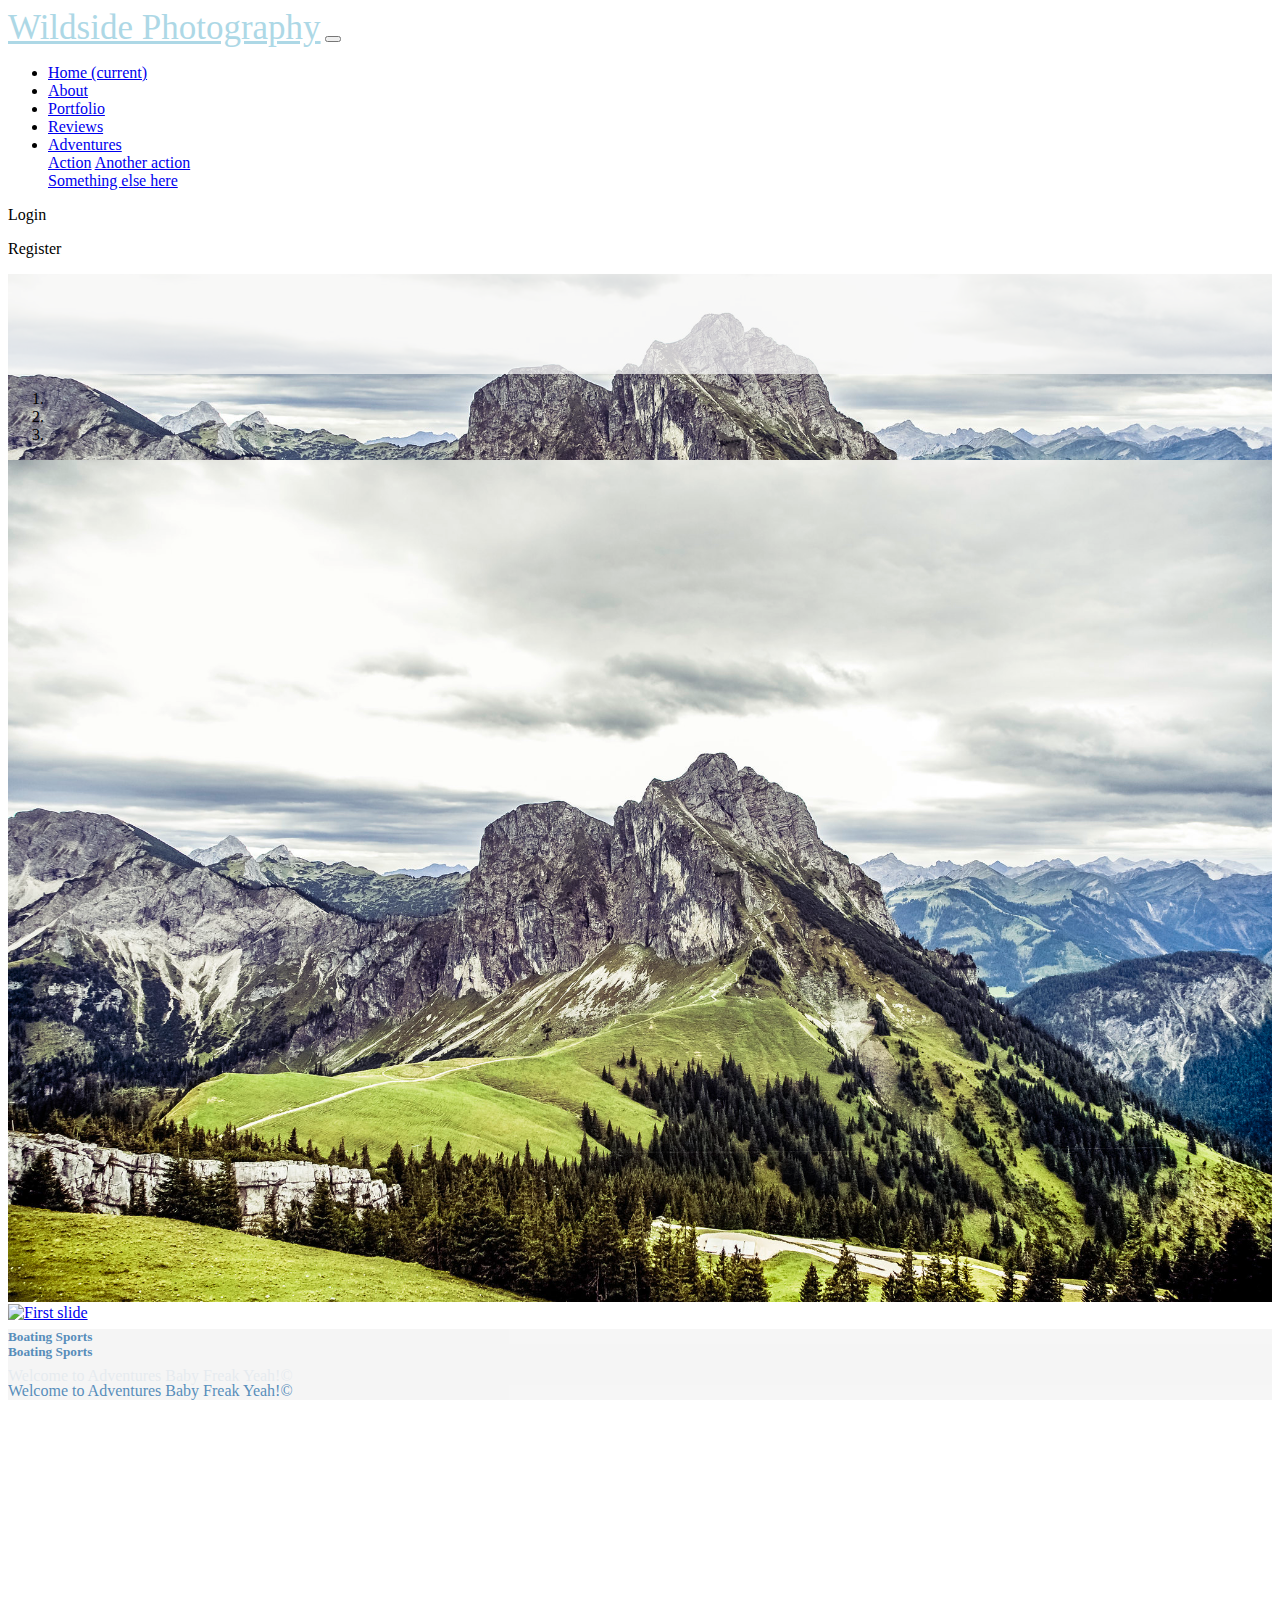
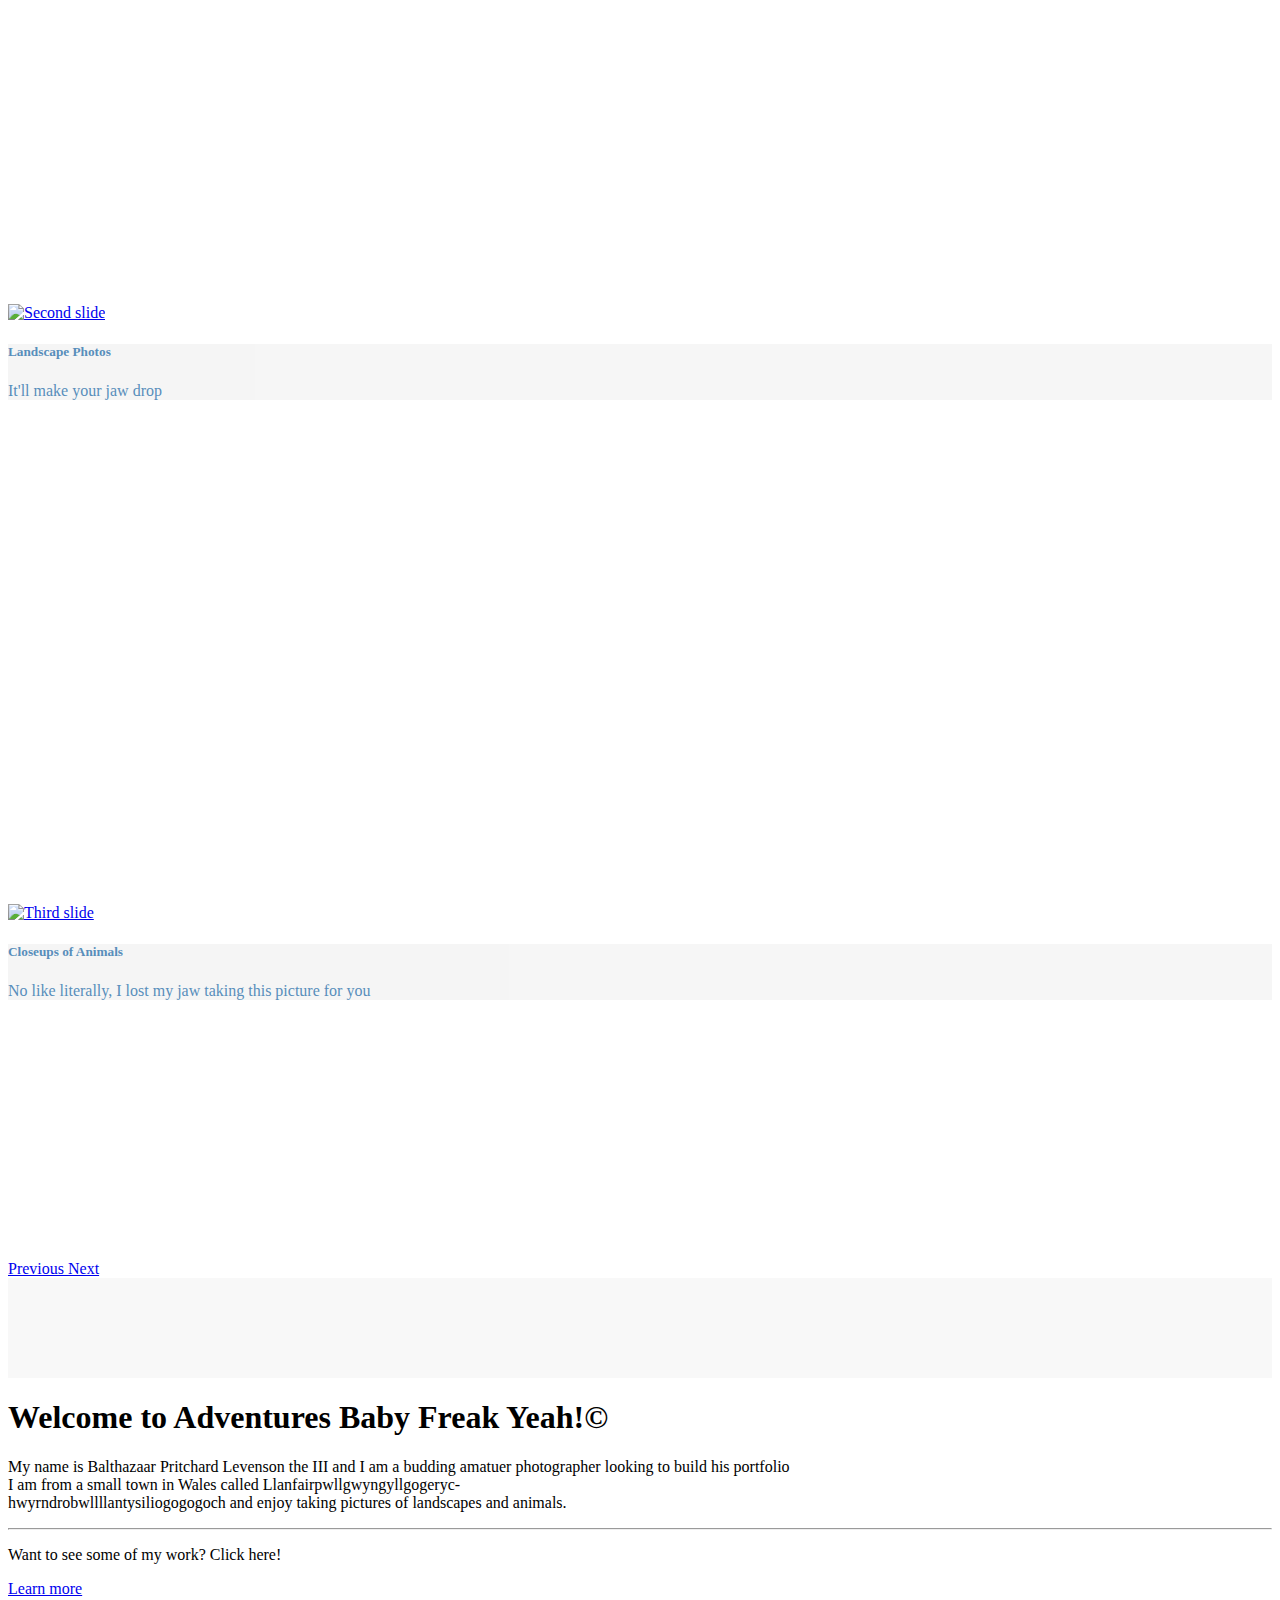
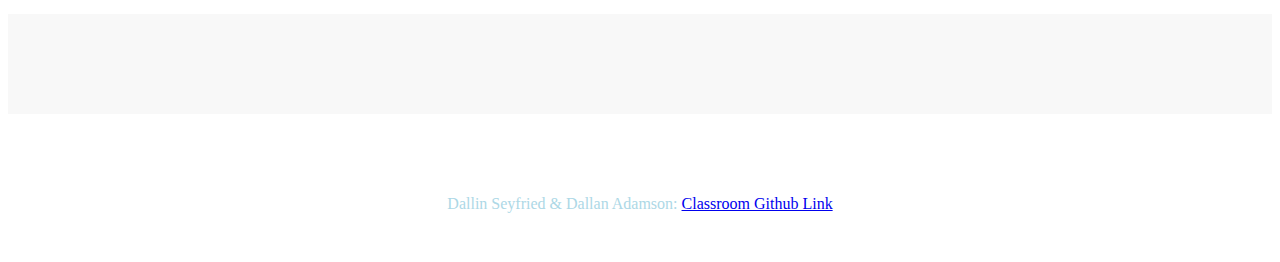
==== pages/index.html @ 5d578f5f "pics and added carousel stuff" ====
<!DOCTYPE html>
<html>
    <head>
        <link rel="stylesheet" href="https://stackpath.bootstrapcdn.com/bootstrap/4.1.3/css/bootstrap.min.css" integrity="sha384-MCw98/SFnGE8fJT3GXwEOngsV7Zt27NXFoaoApmYm81iuXoPkFOJwJ8ERdknLPMO" crossorigin="anonymous">
        <link rel="stylesheet" href="../css/styles.css" />
        <link href = "https://unpkg.com/tailwindcss@%5E1.0/dist/tailwind.min.css" rel = "stylesheet">
        <title>Adventures Baby Freak Yeah</title>
        <meta charset='UTF-8' name='viewport'
            content='width=device-width, initial-scale=1.0, maximum-scale=1.0' />
    </head>
    <body>
        <!-- Add dropdown in menu to go to different adventure sites -->
        <nav class="navbar navbar-expand-lg navbar-dark bg-dark">
            <a class="navbar-brand brand-font" href="index.html">Wildside Photography</a>
            <button class="navbar-toggler" type="button" data-toggle="collapse" data-target="#navbarNav" aria-controls="navbarNav" aria-expanded="false" aria-label="Toggle navigation">
              <span class="navbar-toggler-icon"></span>
            </button>
            <div class="collapse navbar-collapse" id="navbarNav">
              <ul class="navbar-nav mr-auto">
                <li class="nav-item active">
                  <a class="nav-link" href="index.html">Home <span class="sr-only">(current)</span></a>
                </li>
                <li class="nav-item">
                  <a class="nav-link" href="pages/about.html">About</a>
                </li>
                <li class="nav-item">
                  <a class="nav-link" href="pages/portfolio.html">Portfolio</a>
                </li>
                <li class="nav-item">
                  <a class="nav-link" href="pages/reviews.html">Reviews</a>
                </li>
                <li class="nav-item dropdown">
                  <a class="nav-link dropdown-toggle" href="#" id="navbarDropdown" role="button" data-toggle="dropdown" aria-haspopup="true" aria-expanded="false">
                    Adventures
                  </a>
                  <div class="dropdown-menu" aria-labelledby="navbarDropdown">
                    <a class="dropdown-item" href="#">Action</a>
                    <a class="dropdown-item" href="#">Another action</a>
                    <div class="dropdown-divider"></div>
                    <a class="dropdown-item" href="#">Something else here</a>
                  </div>
                </li>
              </ul>
              <div class="form-inline my-2 my-lg-0">
                <!--right side-->
                <p href="#" class="inline-block p-2 text-indigo-200 hover:text-indigo-100">Login</p>
                <p href="#" class="inline-block py-2 px-4 text-indigo-700 hover:text-yellow-900 bg-yellow-400 rounded hover:bg-yellow-300">Register</p>
              </div>
            </div>
          </nav>
        
          <div class="parallax">
        
            <div class="spacer"></div>
        
            <div id="carouselExampleIndicators" class="carousel slide" data-ride="carousel">
              <ol class="carousel-indicators">
                <li data-target="#carouselExampleIndicators" data-slide-to="0" class="active"></li>
                <li data-target="#carouselExampleIndicators" data-slide-to="1"></li>
                <li data-target="#carouselExampleIndicators" data-slide-to="2"></li>
              </ol>
              <div class="carousel-inner">
                <div class="carousel-item carousel-image active">
                  <a href="boating_sports.html">
                    <img class="d-block w-100" src="../images/screenshots/rocky-mountains.jpg" alt="First slide">
                  </a>
                  <div class="carousel-caption d-none d-md-block caption">
                    <h5>Boating Sports</h5>
                    <p>Welcome to Adventures Baby Freak Yeah!&copy;</p>
                  </div>
                </div>
                <div class="carousel-item carousel-image">
                  <a href="/pages/boating_sports.html">
                    <img class="d-block w-100" src="/images/screenshots/tube_fly_1.JPG" alt="First slide">
                  </a>
                  <div class="carousel-caption d-none d-md-block caption">
                    <h5>Boating Sports</h5>
                    <p>Welcome to Adventures Baby Freak Yeah!&copy;</p>
                  </div>
                </div>
                <div class="carousel-item carousel-image">
                  <a href="scuba.html">
                    <img class="d-block w-100" src="https://live.staticflickr.com/484/17769316604_b2e42e95a7_b.jpg" alt="Second slide">
                  </a>
                  <div class="carousel-caption d-none d-md-block caption">
                    <h5>Landscape Photos</h5>
                    <p>It'll make your jaw drop</p>
                  </div>
                </div>
                <div class="carousel-item carousel-image">
                  <a href="rock_climbing.html">
                    <!-- <img class="d-block w-100" src="https://upload.wikimedia.org/wikipedia/commons/9/9f/Man_rock_climbing_%28Unsplash%29.jpg" alt="Third slide"> -->
                    <img class="d-block w-100" src="/images/screenshots/belaying.JPG" alt="Third slide">
                  </a>
                  <div class="carousel-caption d-none d-md-block caption">
                  <h5>Closeups of Animals</h5>
                  <p>No like literally, I lost my jaw taking this picture for you</p>
                  </div>
                </div>
              </div>
              <a class="carousel-control-prev" href="#carouselExampleIndicators" role="button" data-slide="prev">
                <span class="carousel-control-prev-icon" aria-hidden="true"></span>
                <span class="sr-only">Previous</span>
              </a>
              <a class="carousel-control-next" href="#carouselExampleIndicators" role="button" data-slide="next">
                <span class="carousel-control-next-icon" aria-hidden="true"></span>
                <span class="sr-only">Next</span>
              </a>
            </div>
        
            <div class="spacer"></div>
        
            <div class="jumbotron no-space">
              <h1 class="display-4">Welcome to Adventures Baby Freak Yeah!&copy;</h1>
              <p class="lead">My name is Balthazaar Pritchard Levenson the III and I am a budding amatuer photographer looking to build his portfolio
                <br>I am from a small town in Wales called Llanfairpwllgwyngyllgogeryc-<br>hwyrndrobwllllantysiliogogogoch and enjoy taking pictures of landscapes and animals.
              </p>
              <hr class="my-4">
              <p>Want to see some of my work? Click here!</p>
              <p class="lead">
                <a class="btn btn-primary btn-lg" href="pages/portfolio.html" role="button">Learn more</a>
              </p>
            </div>
        
            <div class="spacer"></div>
        
          </div>
        
          <footer class="container-fluid footer bg-dark">Dallin Seyfried & Dallan Adamson: <a href="https://github.com/seyfdall/CreativeProject1">Classroom Github Link</a></footer>

        <script src="https://code.jquery.com/jquery-3.3.1.slim.min.js" integrity="sha384-q8i/X+965DzO0rT7abK41JStQIAqVgRVzpbzo5smXKp4YfRvH+8abtTE1Pi6jizo" crossorigin="anonymous"></script>
        <script src="https://cdnjs.cloudflare.com/ajax/libs/popper.js/1.14.3/umd/popper.min.js" integrity="sha384-ZMP7rVo3mIykV+2+9J3UJ46jBk0WLaUAdn689aCwoqbBJiSnjAK/l8WvCWPIPm49" crossorigin="anonymous"></script>
        <script src="https://stackpath.bootstrapcdn.com/bootstrap/4.1.3/js/bootstrap.min.js" integrity="sha384-ChfqqxuZUCnJSK3+MXmPNIyE6ZbWh2IMqE241rYiqJxyMiZ6OW/JmZQ5stwEULTy" crossorigin="anonymous"></script>
    </body>
</html>
---- css/styles.css ----
.brand-font {
    font-family: 'Brush Script MT', cursive !important;
    font-size: 35px !important;
    color: lightblue !important;
}

img {
    width: 100%;
}

.parallax {
    /* The image used */
    background-image: url("../images/screenshots/rocky-mountains.jpg");
  
    /* Full height */
    height: 100%;
  
    /* Create the parallax scrolling effect */
    background-attachment: fixed;
    background-position: center;
    background-repeat: no-repeat;
    background-size: cover;
}

.navbar a:hover {
    background-color: lightblue !important;
    color: black !important;
}

.spacer {
    height: 50px;
    opacity: 0.75!important;
    background-color: whitesmoke;
}

.no-space {
    margin: 0 !important;
}

.carousel-image {
    height: 200px;
}

.footer {
    color: lightblue;
    align-content: center;
    text-align: center;
    padding-top: 40px;
    height: 100px;
}

.caption {
    background-color: whitesmoke;
    opacity: 0.9;
    color:steelblue;
}

@media only screen and (min-width: 961px) {
    .carousel-image {
        height: 600px;
        opacity: 1 !important;
        width: 100%;
        align-content: center;
    }

    .spacer {
        height: 100px;
    }
}
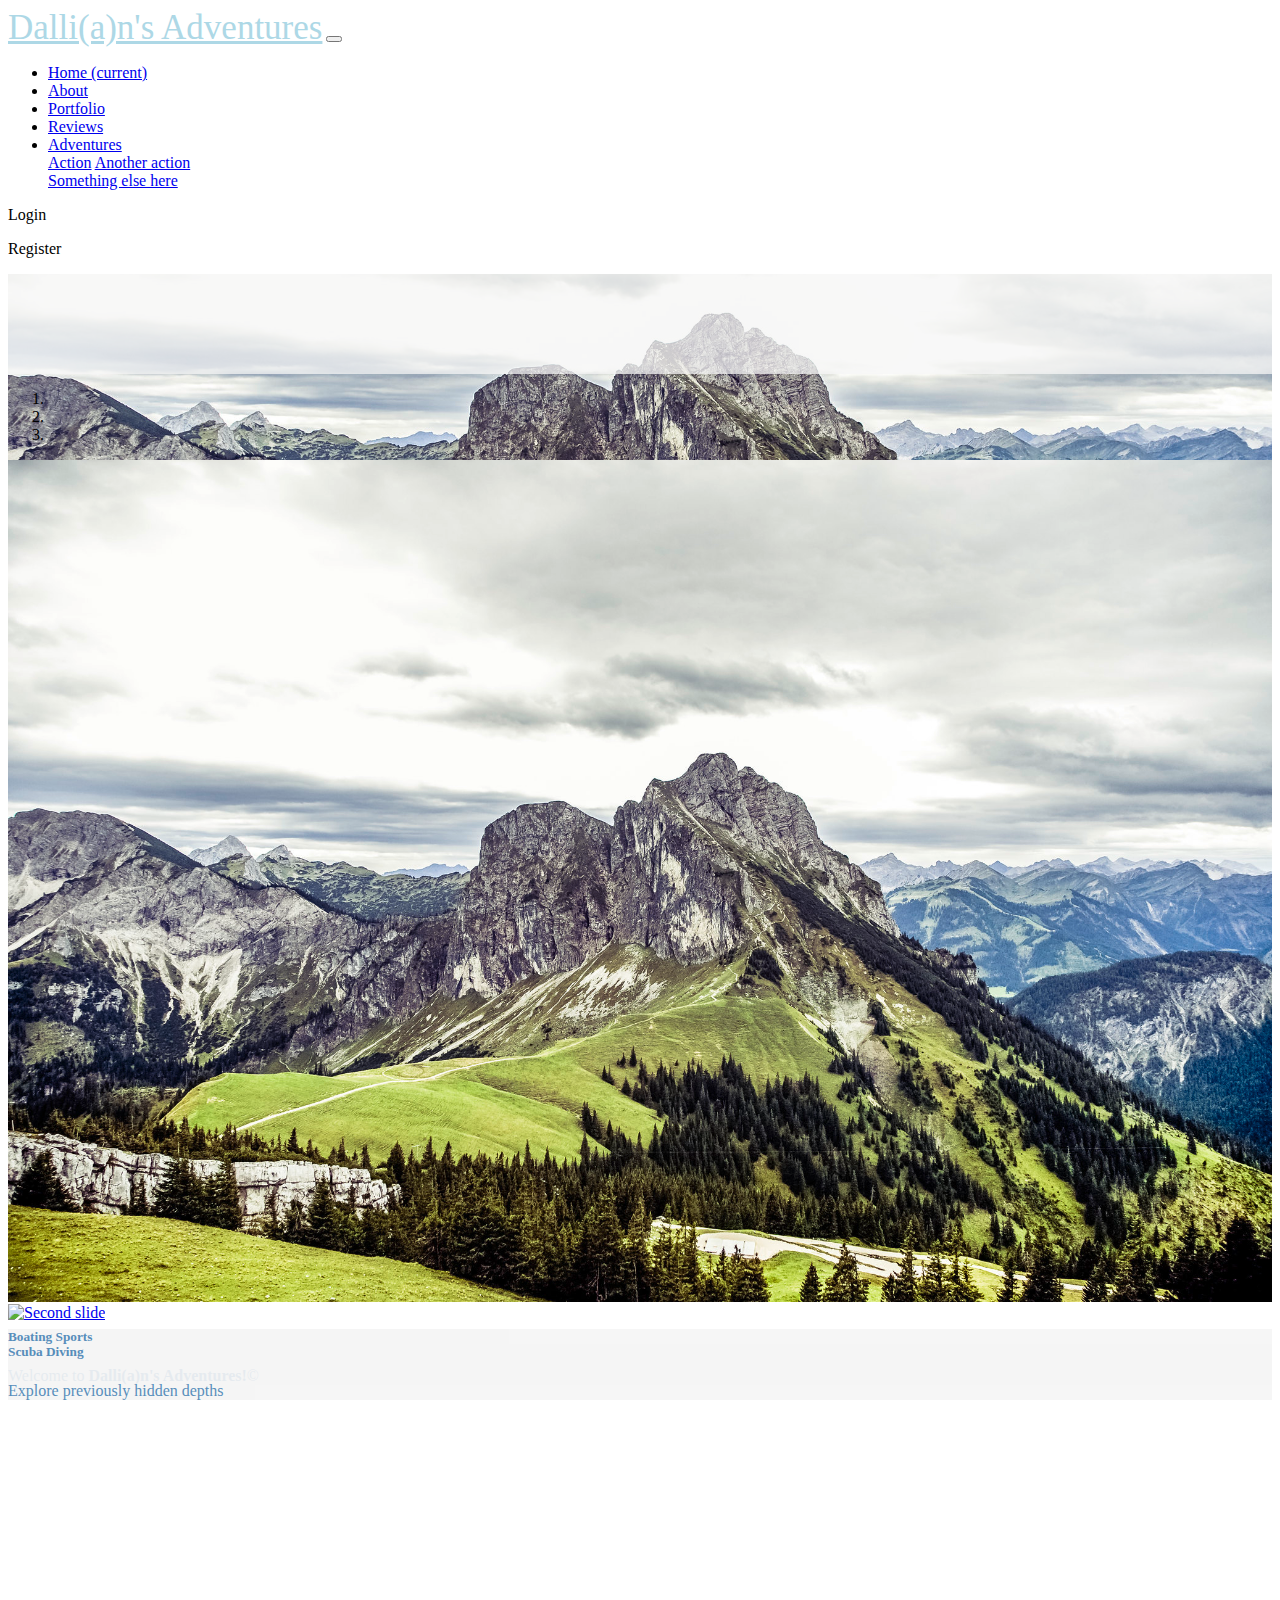
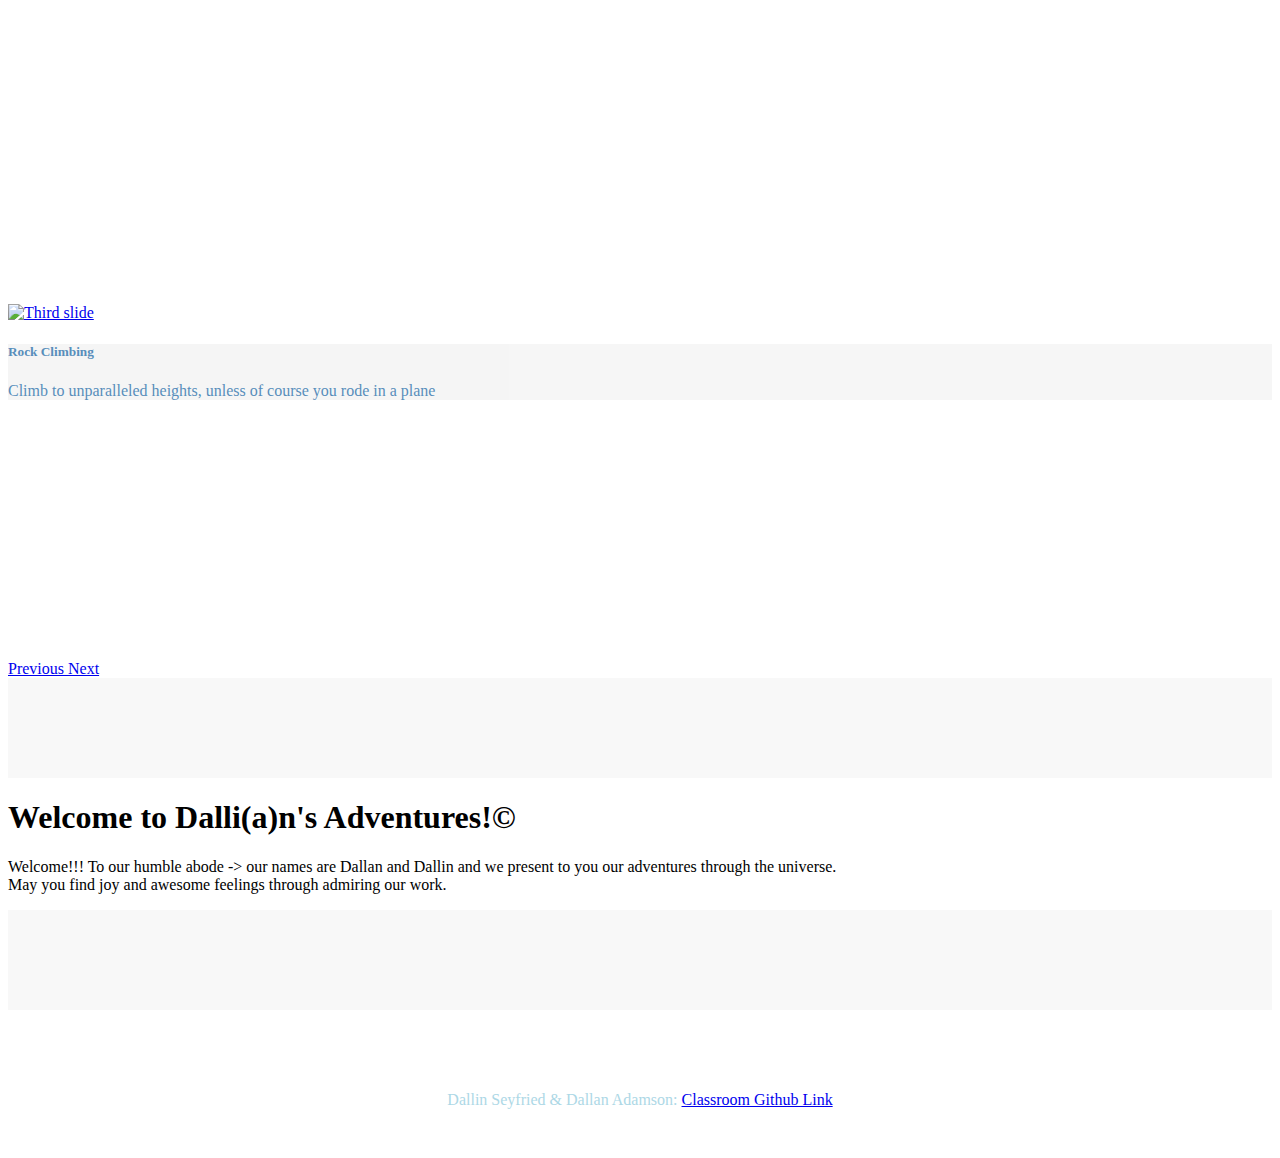
==== commit 5d772e75: "Stuffs" ====
--- a/pages/index.html
+++ b/pages/index.html
@@ -4,14 +4,14 @@
         <link rel="stylesheet" href="https://stackpath.bootstrapcdn.com/bootstrap/4.1.3/css/bootstrap.min.css" integrity="sha384-MCw98/SFnGE8fJT3GXwEOngsV7Zt27NXFoaoApmYm81iuXoPkFOJwJ8ERdknLPMO" crossorigin="anonymous">
         <link rel="stylesheet" href="../css/styles.css" />
         <link href = "https://unpkg.com/tailwindcss@%5E1.0/dist/tailwind.min.css" rel = "stylesheet">
-        <title>Adventures Baby Freak Yeah</title>
+        <title>Dalli(a)n's Adventures</title>
         <meta charset='UTF-8' name='viewport'
             content='width=device-width, initial-scale=1.0, maximum-scale=1.0' />
     </head>
     <body>
         <!-- Add dropdown in menu to go to different adventure sites -->
         <nav class="navbar navbar-expand-lg navbar-dark bg-dark">
-            <a class="navbar-brand brand-font" href="index.html">Wildside Photography</a>
+            <a class="navbar-brand brand-font" href="index.html">Dalli(a)n's Adventures</a>
             <button class="navbar-toggler" type="button" data-toggle="collapse" data-target="#navbarNav" aria-controls="navbarNav" aria-expanded="false" aria-label="Toggle navigation">
               <span class="navbar-toggler-icon"></span>
             </button>
@@ -66,16 +66,7 @@
                   </a>
                   <div class="carousel-caption d-none d-md-block caption">
                     <h5>Boating Sports</h5>
-                    <p>Welcome to Adventures Baby Freak Yeah!&copy;</p>
-                  </div>
-                </div>
-                <div class="carousel-item carousel-image">
-                  <a href="/pages/boating_sports.html">
-                    <img class="d-block w-100" src="/images/screenshots/tube_fly_1.JPG" alt="First slide">
-                  </a>
-                  <div class="carousel-caption d-none d-md-block caption">
-                    <h5>Boating Sports</h5>
-                    <p>Welcome to Adventures Baby Freak Yeah!&copy;</p>
+                    <p>Welcome to <strong>Dalli(a)n's Adventures!</strong>&copy;</p>
                   </div>
                 </div>
                 <div class="carousel-item carousel-image">
@@ -83,18 +74,17 @@
                     <img class="d-block w-100" src="https://live.staticflickr.com/484/17769316604_b2e42e95a7_b.jpg" alt="Second slide">
                   </a>
                   <div class="carousel-caption d-none d-md-block caption">
-                    <h5>Landscape Photos</h5>
-                    <p>It'll make your jaw drop</p>
+                    <h5>Scuba Diving</h5>
+                    <p>Explore previously hidden depths</p>
                   </div>
                 </div>
                 <div class="carousel-item carousel-image">
                   <a href="rock_climbing.html">
-                    <!-- <img class="d-block w-100" src="https://upload.wikimedia.org/wikipedia/commons/9/9f/Man_rock_climbing_%28Unsplash%29.jpg" alt="Third slide"> -->
-                    <img class="d-block w-100" src="/images/screenshots/belaying.JPG" alt="Third slide">
+                    <img class="d-block w-100" src="https://upload.wikimedia.org/wikipedia/commons/9/9f/Man_rock_climbing_%28Unsplash%29.jpg" alt="Third slide">
                   </a>
                   <div class="carousel-caption d-none d-md-block caption">
-                  <h5>Closeups of Animals</h5>
-                  <p>No like literally, I lost my jaw taking this picture for you</p>
+                  <h5>Rock Climbing</h5>
+                  <p>Climb to unparalleled heights, unless of course you rode in a plane</p>
                   </div>
                 </div>
               </div>
@@ -111,14 +101,9 @@
             <div class="spacer"></div>
         
             <div class="jumbotron no-space">
-              <h1 class="display-4">Welcome to Adventures Baby Freak Yeah!&copy;</h1>
-              <p class="lead">My name is Balthazaar Pritchard Levenson the III and I am a budding amatuer photographer looking to build his portfolio
-                <br>I am from a small town in Wales called Llanfairpwllgwyngyllgogeryc-<br>hwyrndrobwllllantysiliogogogoch and enjoy taking pictures of landscapes and animals.
-              </p>
-              <hr class="my-4">
-              <p>Want to see some of my work? Click here!</p>
-              <p class="lead">
-                <a class="btn btn-primary btn-lg" href="pages/portfolio.html" role="button">Learn more</a>
+              <h1 class="display-4">Welcome to <strong>Dalli(a)n's Adventures!</strong>&copy;</h1>
+              <p class="lead">Welcome!!! To our humble abode -> our names are Dallan and Dallin and we present to you
+                our adventures through the universe.<br>May you find joy and awesome feelings through admiring our work.
               </p>
             </div>
         
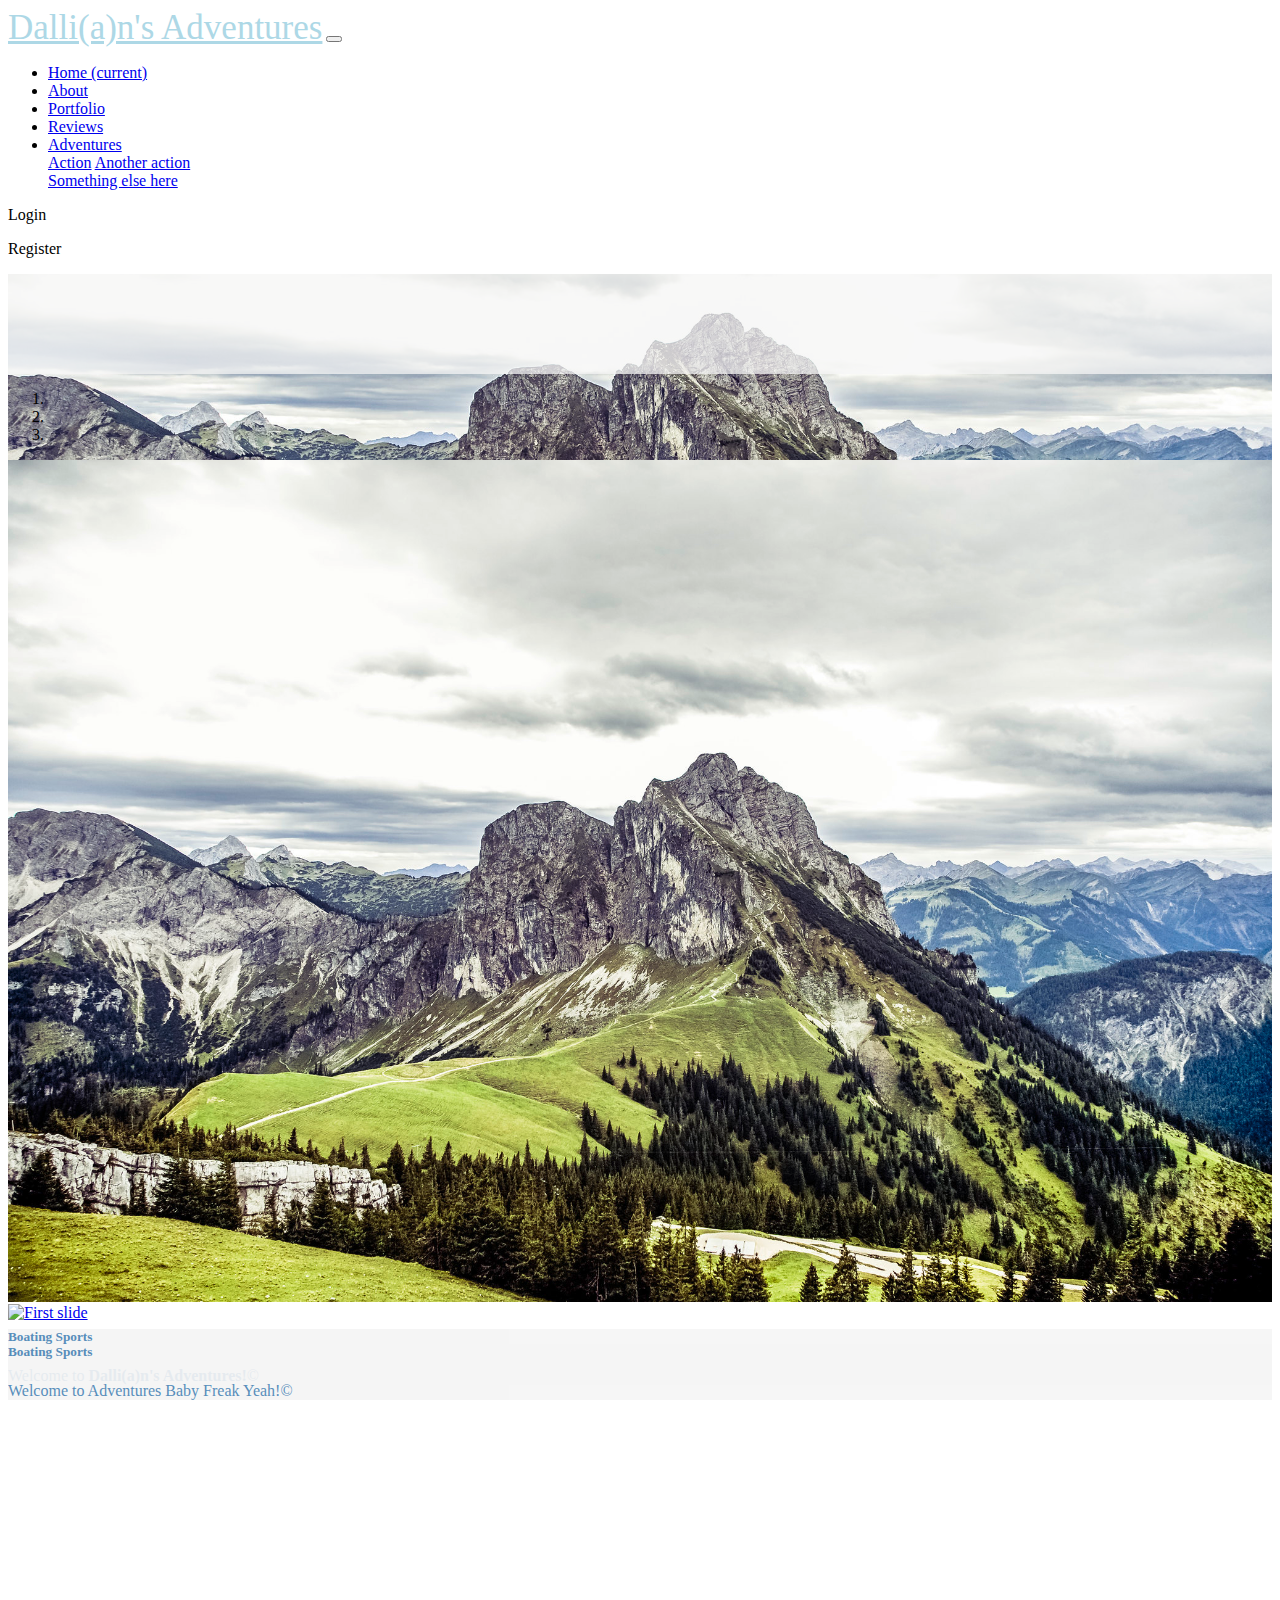
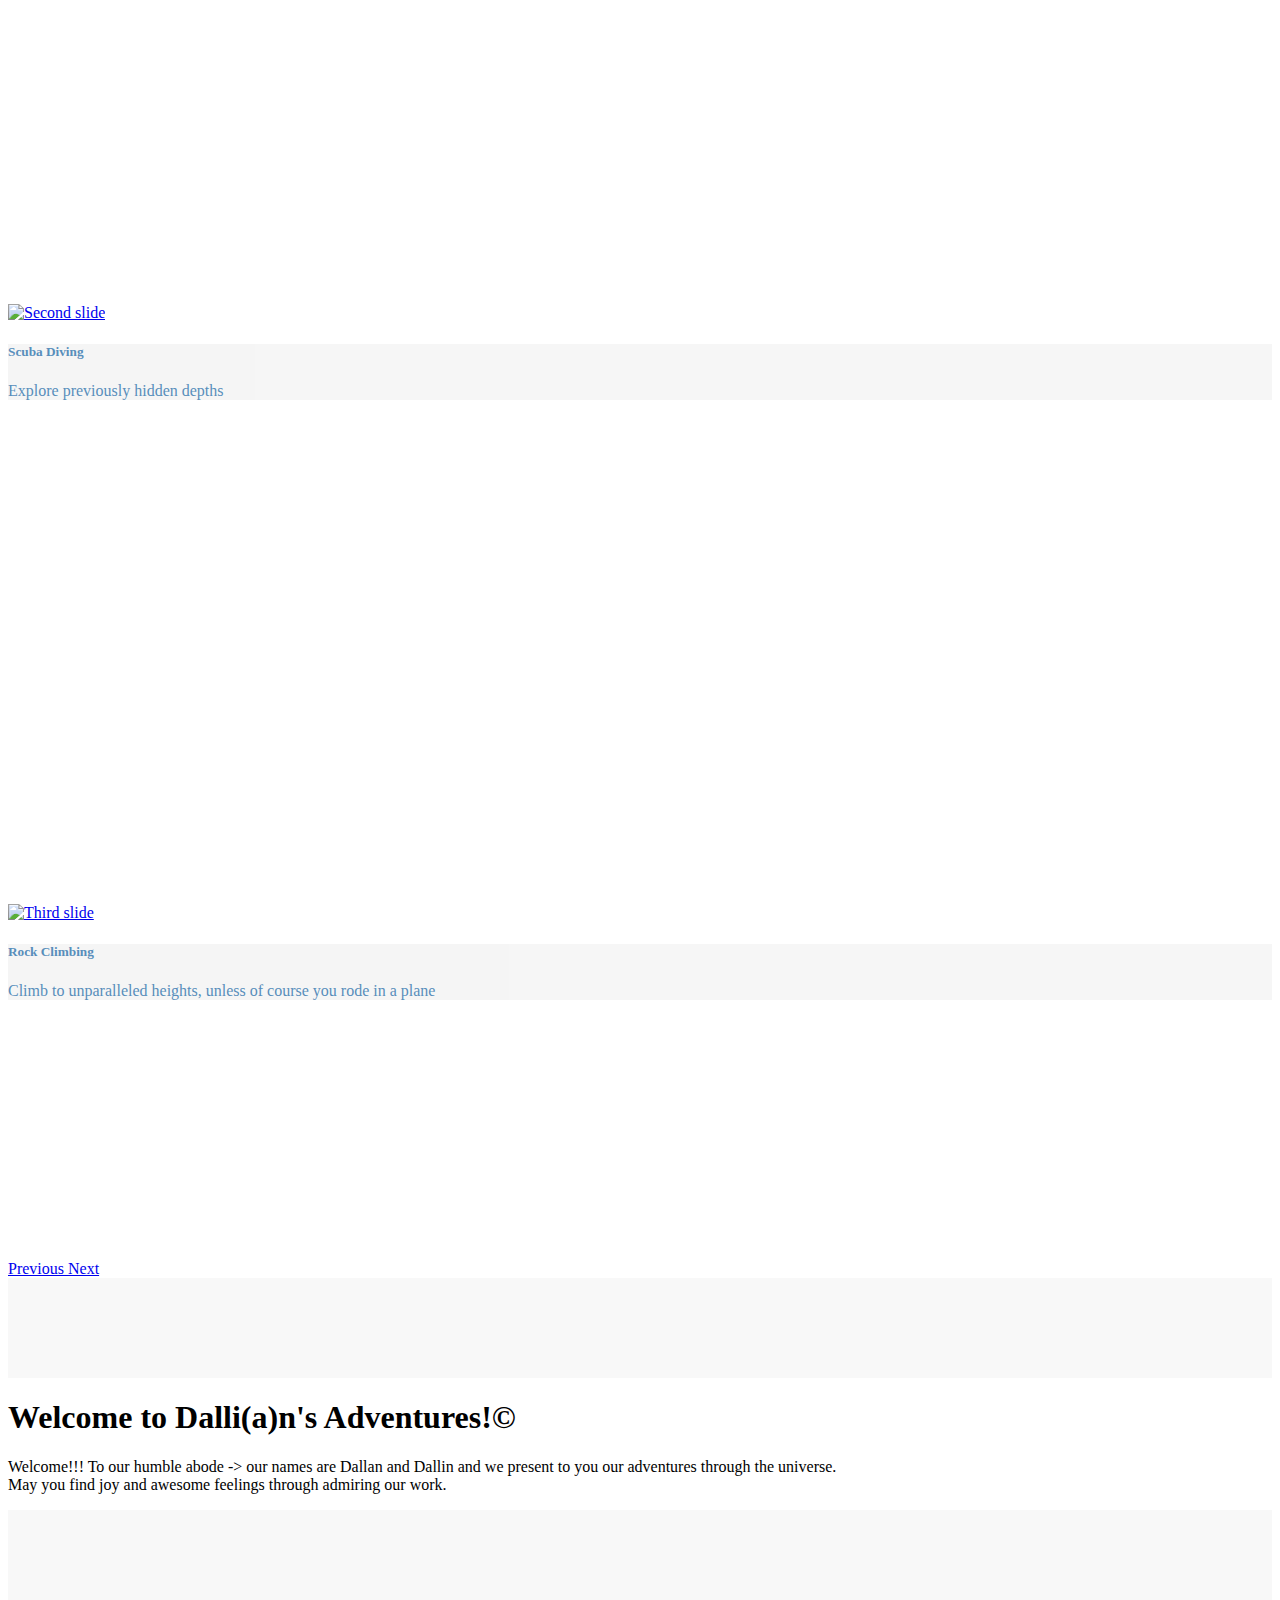
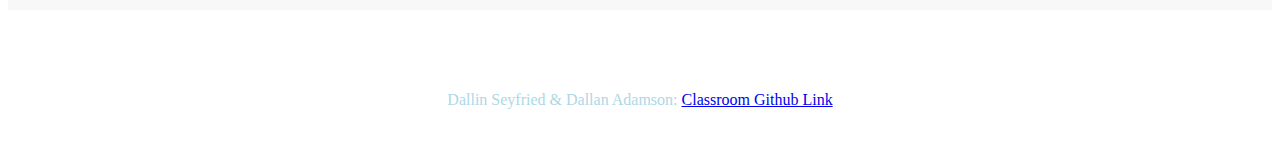
==== commit 042a02a1: "Merge branch 'main' of github.com:seyfdall/CreativeProject1 into main" ====
--- a/pages/index.html
+++ b/pages/index.html
@@ -70,6 +70,15 @@
                   </div>
                 </div>
                 <div class="carousel-item carousel-image">
+                  <a href="/pages/boating_sports.html">
+                    <img class="d-block w-100" src="/images/screenshots/tube_fly_1.JPG" alt="First slide">
+                  </a>
+                  <div class="carousel-caption d-none d-md-block caption">
+                    <h5>Boating Sports</h5>
+                    <p>Welcome to Adventures Baby Freak Yeah!&copy;</p>
+                  </div>
+                </div>
+                <div class="carousel-item carousel-image">
                   <a href="scuba.html">
                     <img class="d-block w-100" src="https://live.staticflickr.com/484/17769316604_b2e42e95a7_b.jpg" alt="Second slide">
                   </a>
@@ -80,7 +89,8 @@
                 </div>
                 <div class="carousel-item carousel-image">
                   <a href="rock_climbing.html">
-                    <img class="d-block w-100" src="https://upload.wikimedia.org/wikipedia/commons/9/9f/Man_rock_climbing_%28Unsplash%29.jpg" alt="Third slide">
+                    <!-- <img class="d-block w-100" src="https://upload.wikimedia.org/wikipedia/commons/9/9f/Man_rock_climbing_%28Unsplash%29.jpg" alt="Third slide"> -->
+                    <img class="d-block w-100" src="/images/screenshots/belaying.JPG" alt="Third slide">
                   </a>
                   <div class="carousel-caption d-none d-md-block caption">
                   <h5>Rock Climbing</h5>
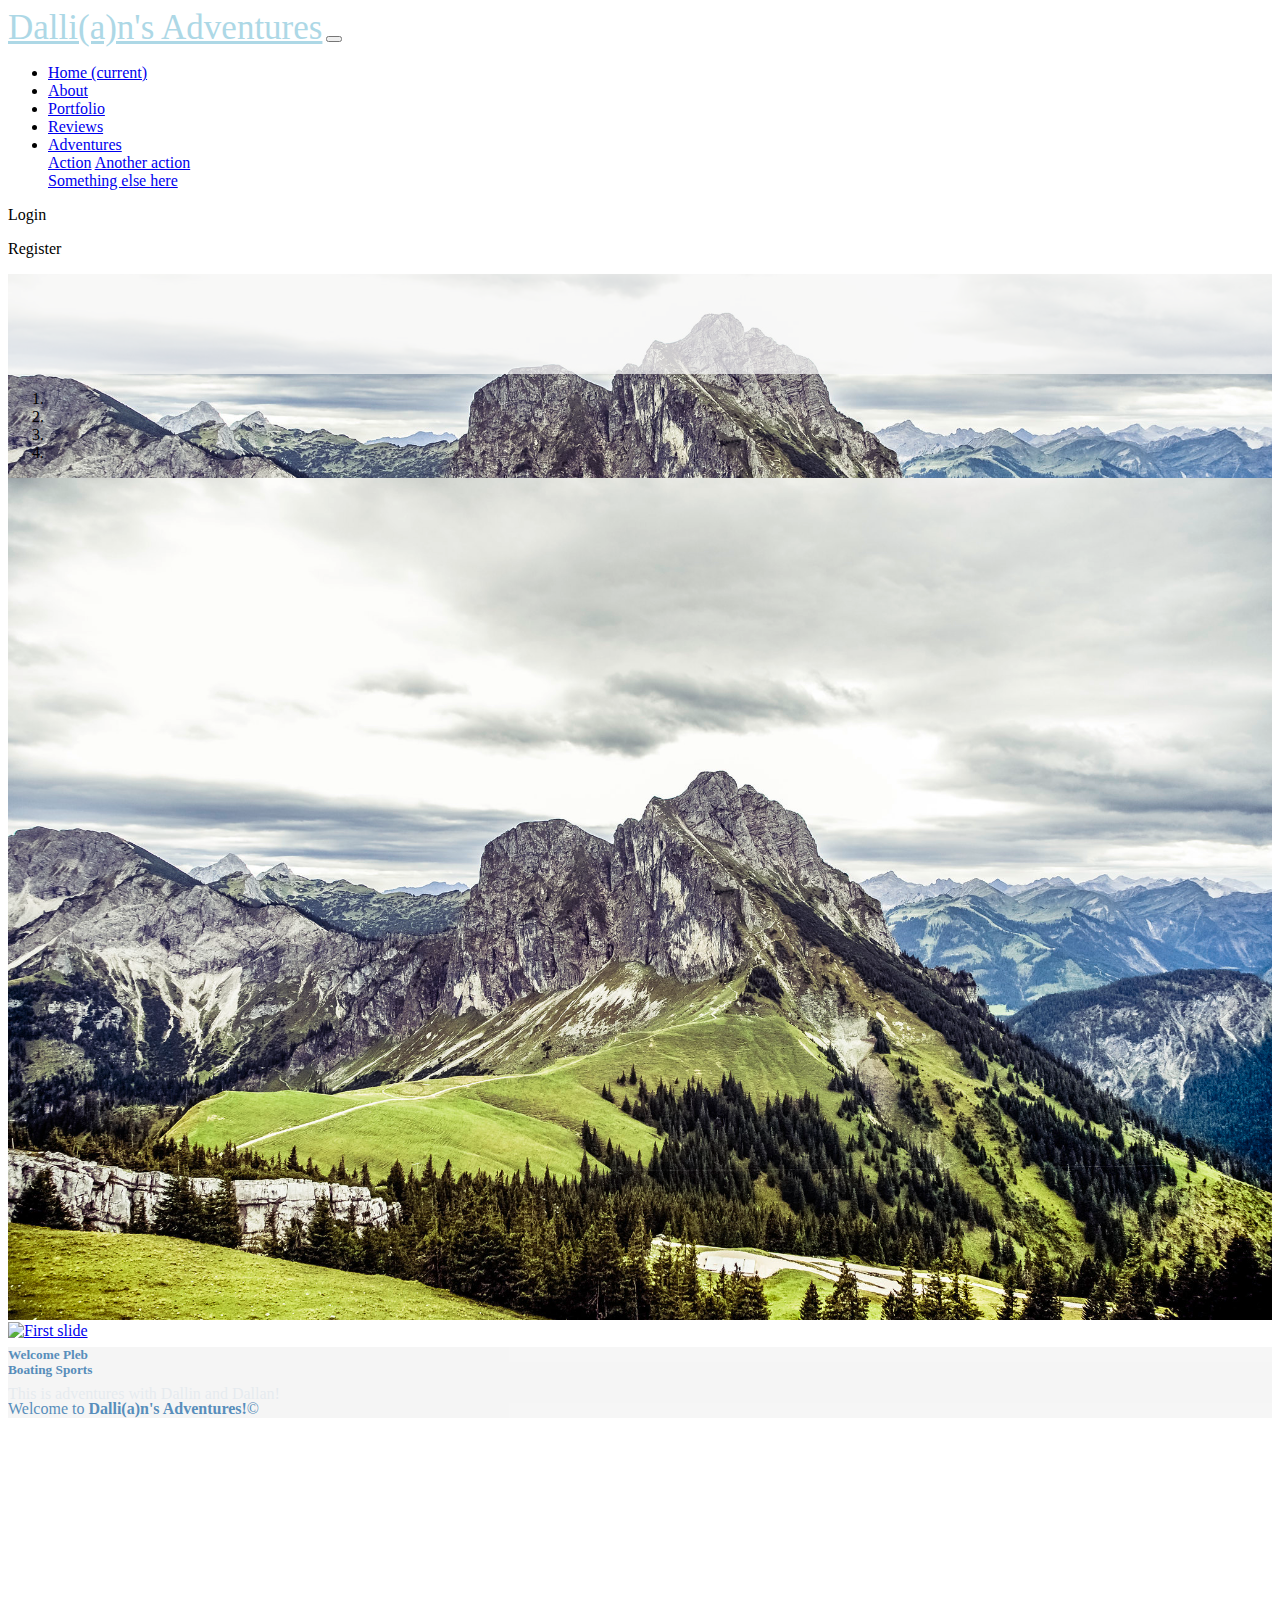
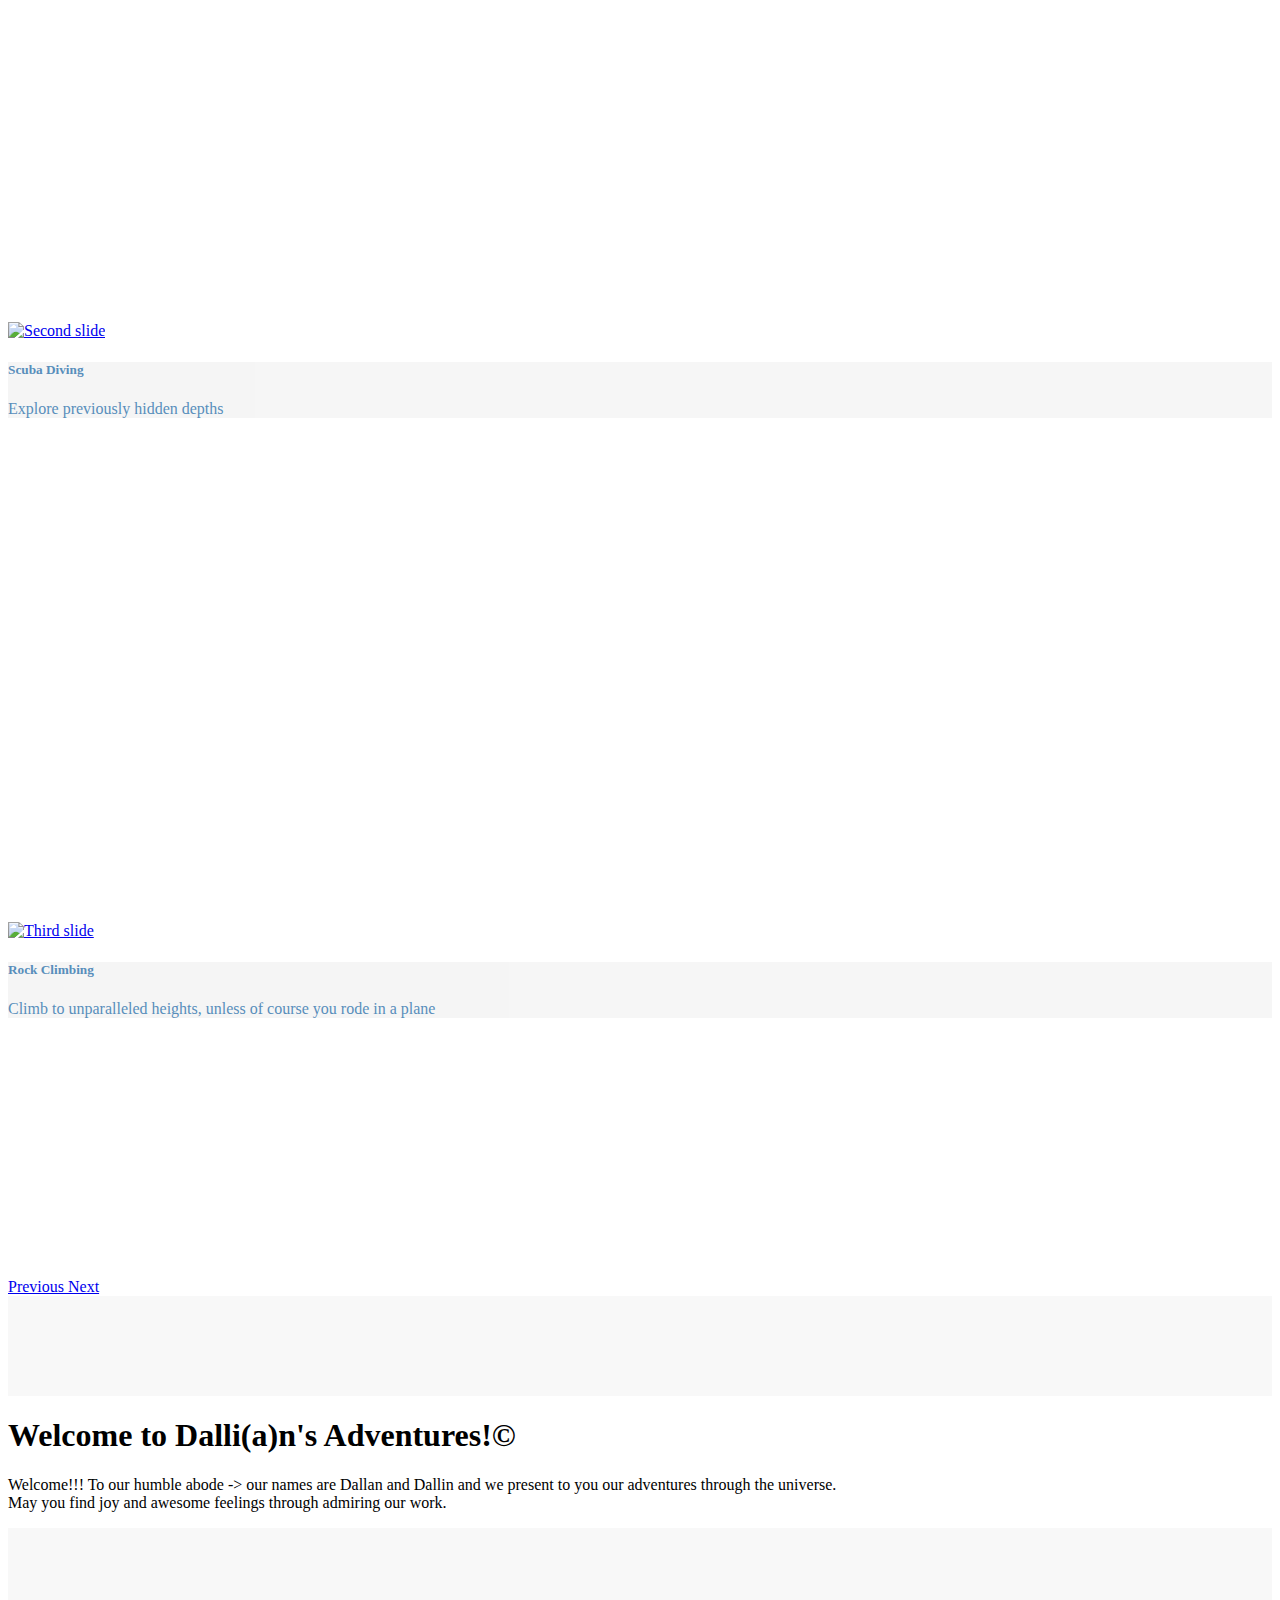
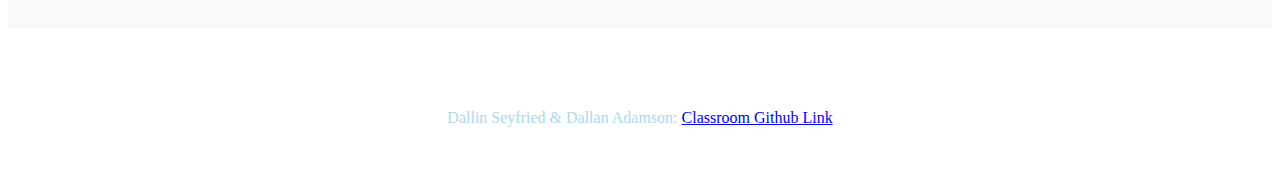
==== commit 45fa6725: "More changes" ====
--- a/pages/index.html
+++ b/pages/index.html
@@ -58,6 +58,7 @@
                 <li data-target="#carouselExampleIndicators" data-slide-to="0" class="active"></li>
                 <li data-target="#carouselExampleIndicators" data-slide-to="1"></li>
                 <li data-target="#carouselExampleIndicators" data-slide-to="2"></li>
+                <li data-target="#carouselExampleIndicators" data-slide-to="3"></li>
               </ol>
               <div class="carousel-inner">
                 <div class="carousel-item carousel-image active">
@@ -65,17 +66,17 @@
                     <img class="d-block w-100" src="../images/screenshots/rocky-mountains.jpg" alt="First slide">
                   </a>
                   <div class="carousel-caption d-none d-md-block caption">
-                    <h5>Boating Sports</h5>
-                    <p>Welcome to <strong>Dalli(a)n's Adventures!</strong>&copy;</p>
+                    <h5>Welcome Pleb</h5>
+                    <p>This is adventures with Dallin and Dallan!</p>
                   </div>
                 </div>
                 <div class="carousel-item carousel-image">
                   <a href="/pages/boating_sports.html">
-                    <img class="d-block w-100" src="/images/screenshots/tube_fly_1.JPG" alt="First slide">
+                    <img class="d-block w-100" src="../images/screenshots/tube_fly_1.JPG" alt="First slide">
                   </a>
                   <div class="carousel-caption d-none d-md-block caption">
                     <h5>Boating Sports</h5>
-                    <p>Welcome to Adventures Baby Freak Yeah!&copy;</p>
+                    <p>Welcome to <strong>Dalli(a)n's Adventures!</strong>&copy;</p>
                   </div>
                 </div>
                 <div class="carousel-item carousel-image">
@@ -90,7 +91,7 @@
                 <div class="carousel-item carousel-image">
                   <a href="rock_climbing.html">
                     <!-- <img class="d-block w-100" src="https://upload.wikimedia.org/wikipedia/commons/9/9f/Man_rock_climbing_%28Unsplash%29.jpg" alt="Third slide"> -->
-                    <img class="d-block w-100" src="/images/screenshots/belaying.JPG" alt="Third slide">
+                    <img class="d-block w-100" src="../images/screenshots/belaying.JPG" alt="Third slide">
                   </a>
                   <div class="carousel-caption d-none d-md-block caption">
                   <h5>Rock Climbing</h5>
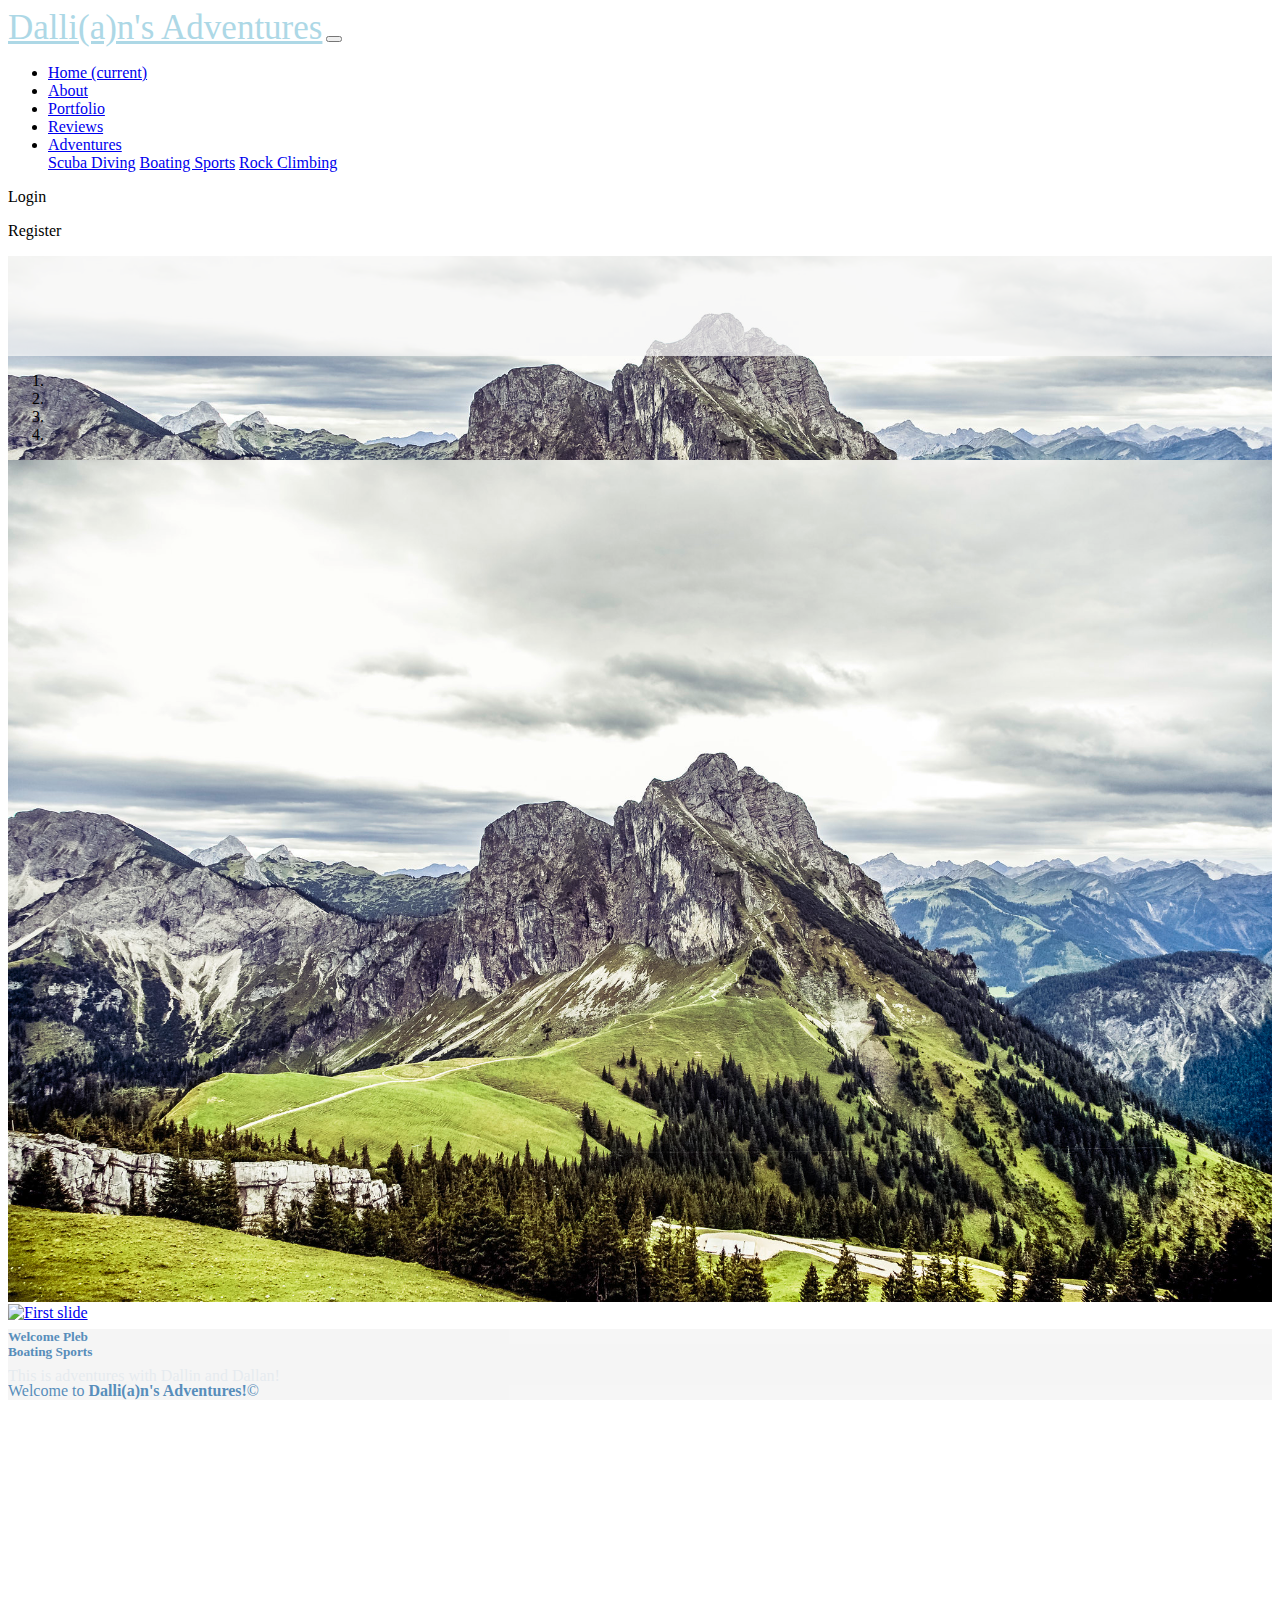
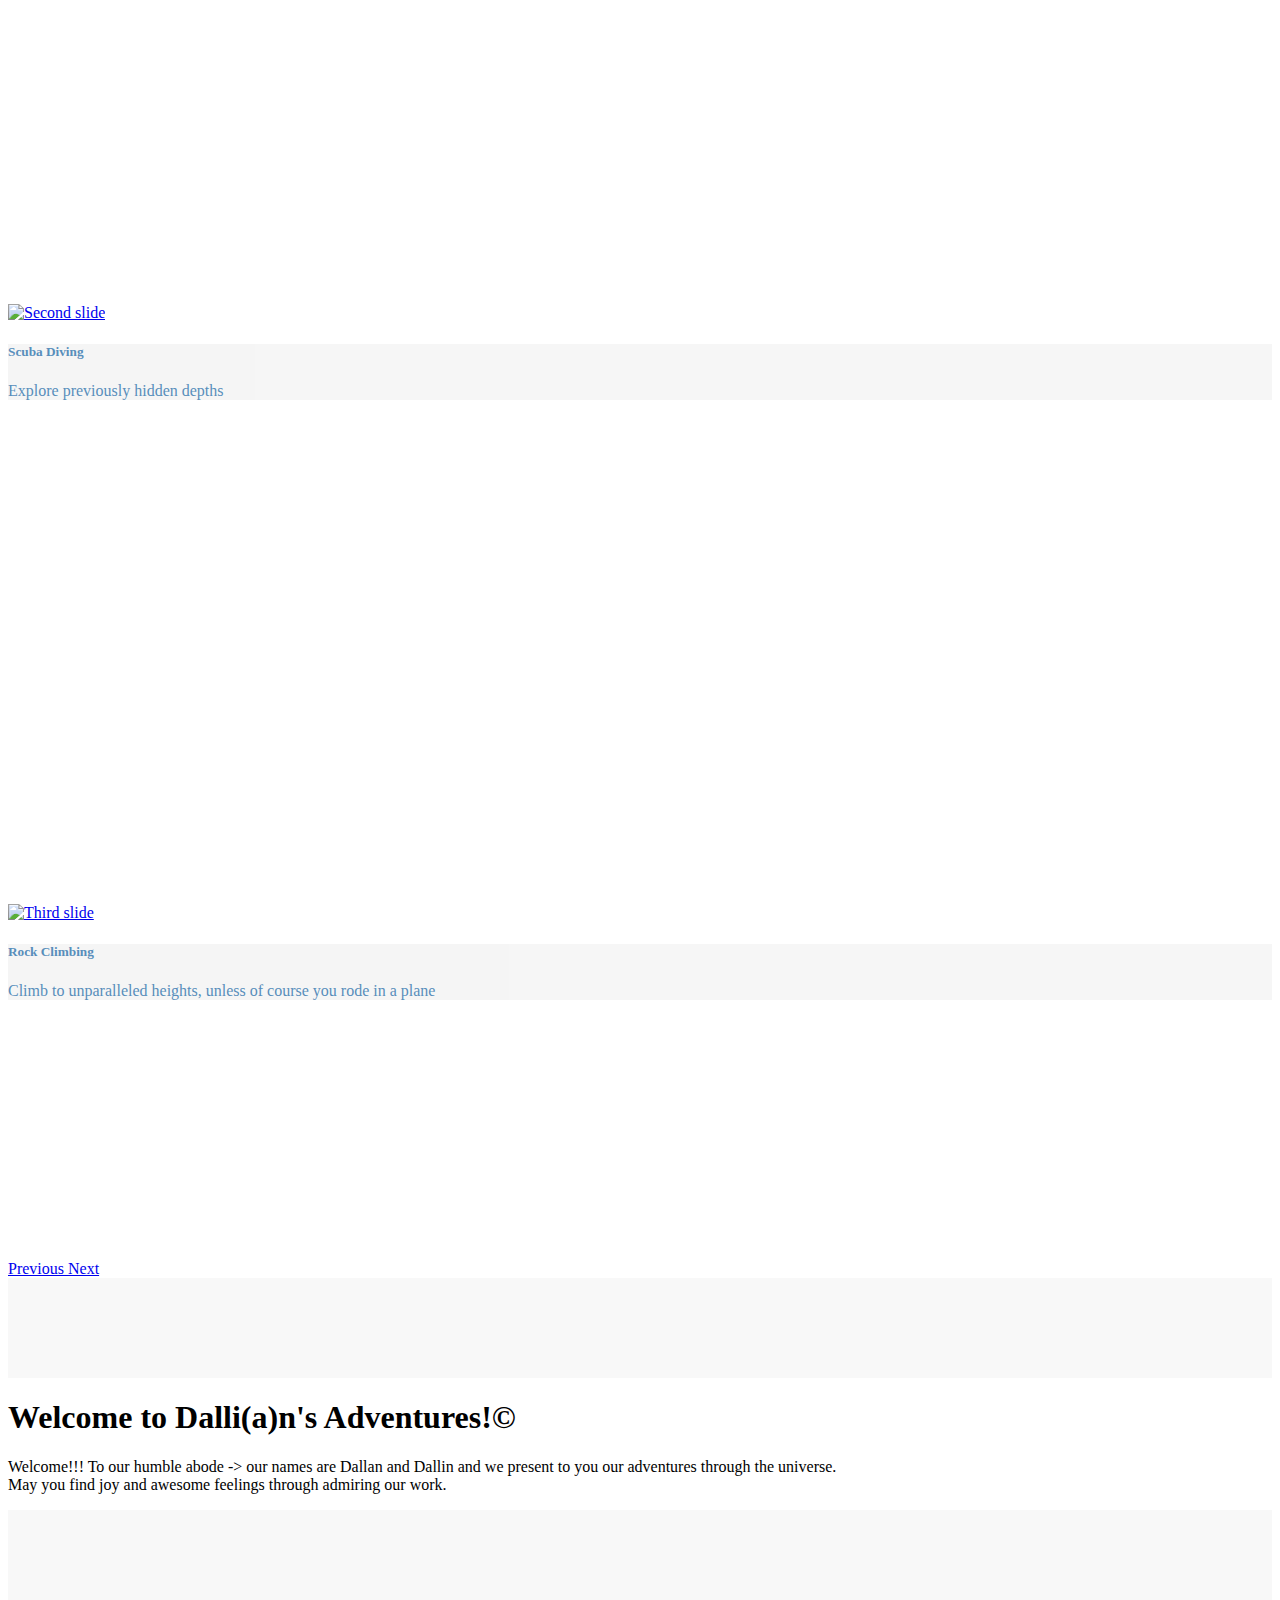
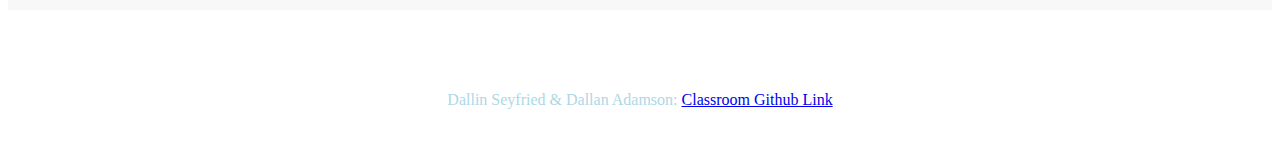
==== commit 4397025b: "fixed cropping on images for carousel and navbar links" ====
--- a/pages/index.html
+++ b/pages/index.html
@@ -34,17 +34,16 @@
                     Adventures
                   </a>
                   <div class="dropdown-menu" aria-labelledby="navbarDropdown">
-                    <a class="dropdown-item" href="#">Action</a>
-                    <a class="dropdown-item" href="#">Another action</a>
-                    <div class="dropdown-divider"></div>
-                    <a class="dropdown-item" href="#">Something else here</a>
+                    <a class="dropdown-item" href="/pages/scuba.html">Scuba Diving</a>
+                    <a class="dropdown-item" href="/pages/boating_sports.html">Boating Sports</a>
+                    <a class="dropdown-item" href="/pages/rock_climbing.html">Rock Climbing</a>
                   </div>
                 </li>
               </ul>
               <div class="form-inline my-2 my-lg-0">
                 <!--right side-->
                 <p href="#" class="inline-block p-2 text-indigo-200 hover:text-indigo-100">Login</p>
-                <p href="#" class="inline-block py-2 px-4 text-indigo-700 hover:text-yellow-900 bg-yellow-400 rounded hover:bg-yellow-300">Register</p>
+                <p href="#" class="inline-block py-2 px-4 text-gray-300 hover:text-yellow-900 bg-blue-400 rounded hover:bg-blue-300">Register</p>
               </div>
             </div>
           </nav>
@@ -72,7 +71,7 @@
                 </div>
                 <div class="carousel-item carousel-image">
                   <a href="/pages/boating_sports.html">
-                    <img class="d-block w-100" src="../images/screenshots/tube_fly_1.JPG" alt="First slide">
+                    <img class="d-block w-100" src="../images/screenshots/tube_fly_1_crop_low.jpg" alt="First slide">
                   </a>
                   <div class="carousel-caption d-none d-md-block caption">
                     <h5>Boating Sports</h5>
@@ -91,7 +90,7 @@
                 <div class="carousel-item carousel-image">
                   <a href="rock_climbing.html">
                     <!-- <img class="d-block w-100" src="https://upload.wikimedia.org/wikipedia/commons/9/9f/Man_rock_climbing_%28Unsplash%29.jpg" alt="Third slide"> -->
-                    <img class="d-block w-100" src="../images/screenshots/belaying.JPG" alt="Third slide">
+                    <img class="d-block w-100" src="../images/screenshots/belaying_crop.jpg" alt="Third slide">
                   </a>
                   <div class="carousel-caption d-none d-md-block caption">
                   <h5>Rock Climbing</h5>
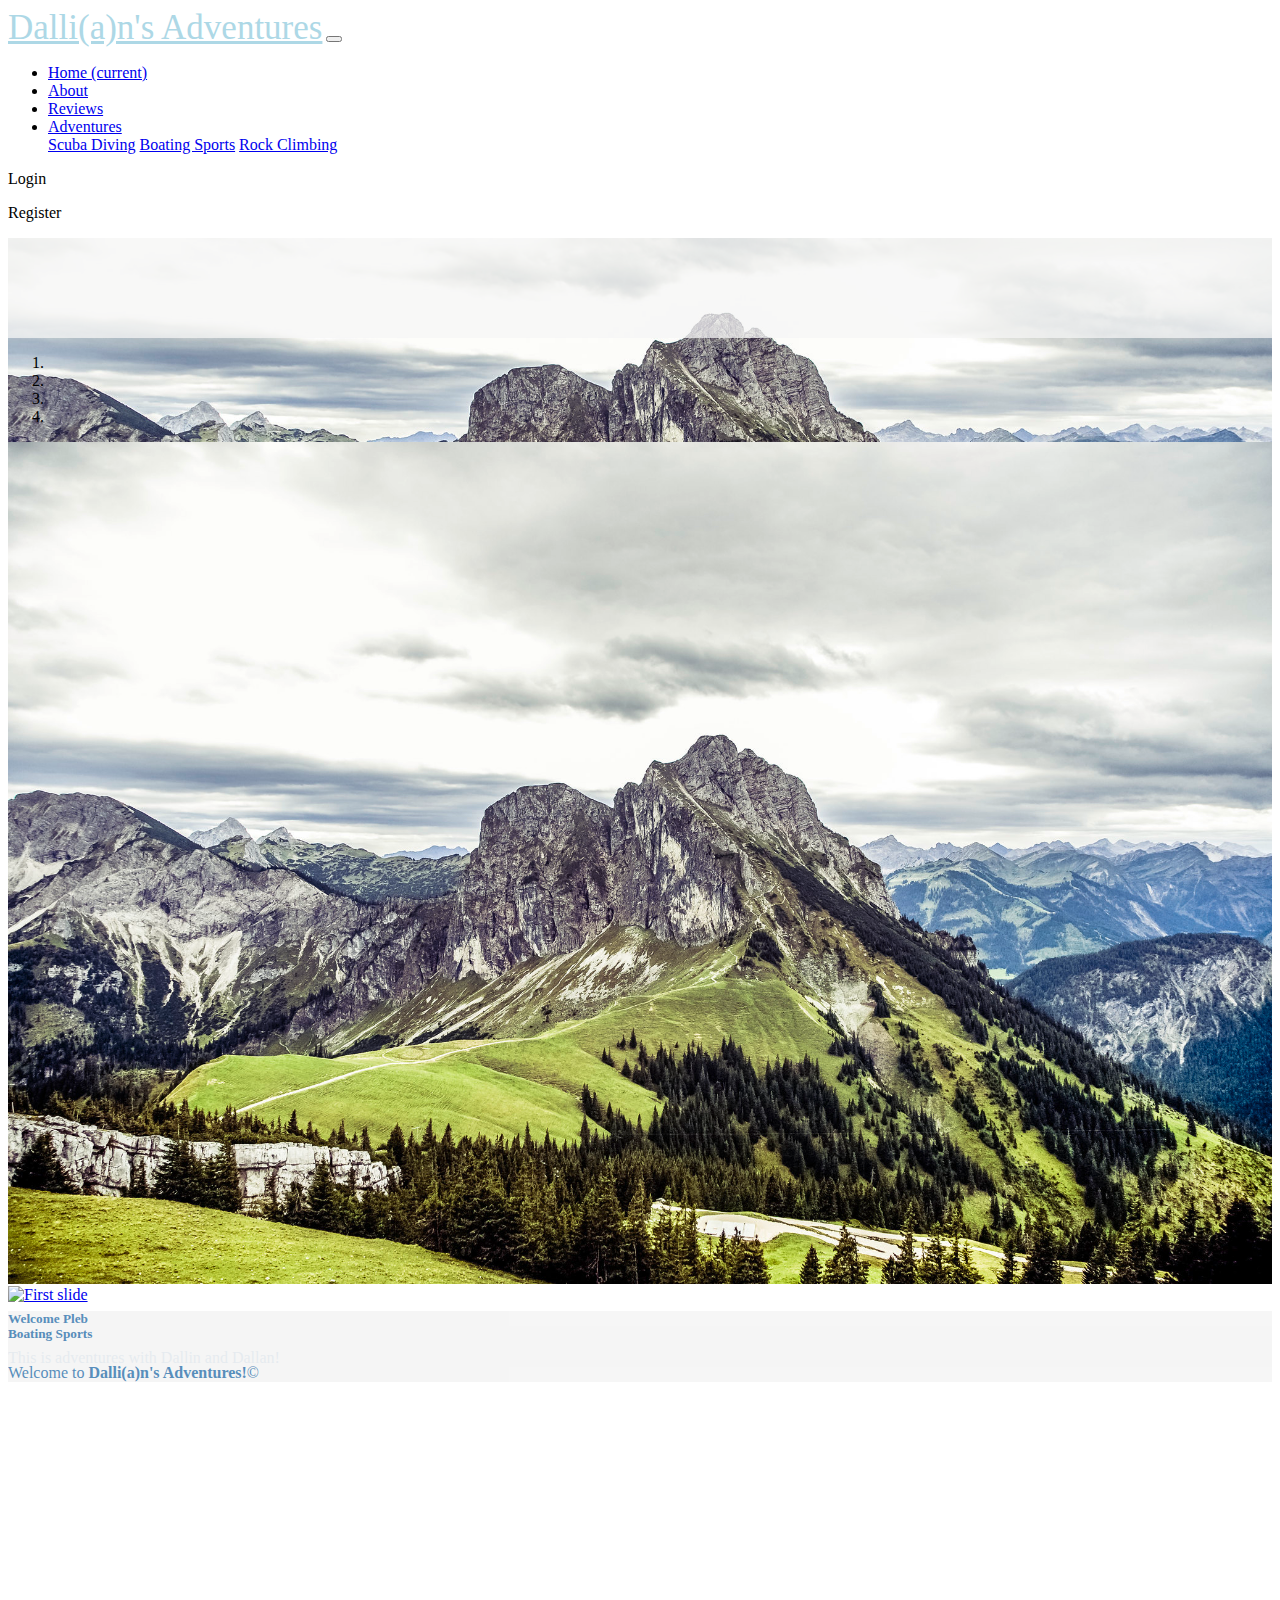
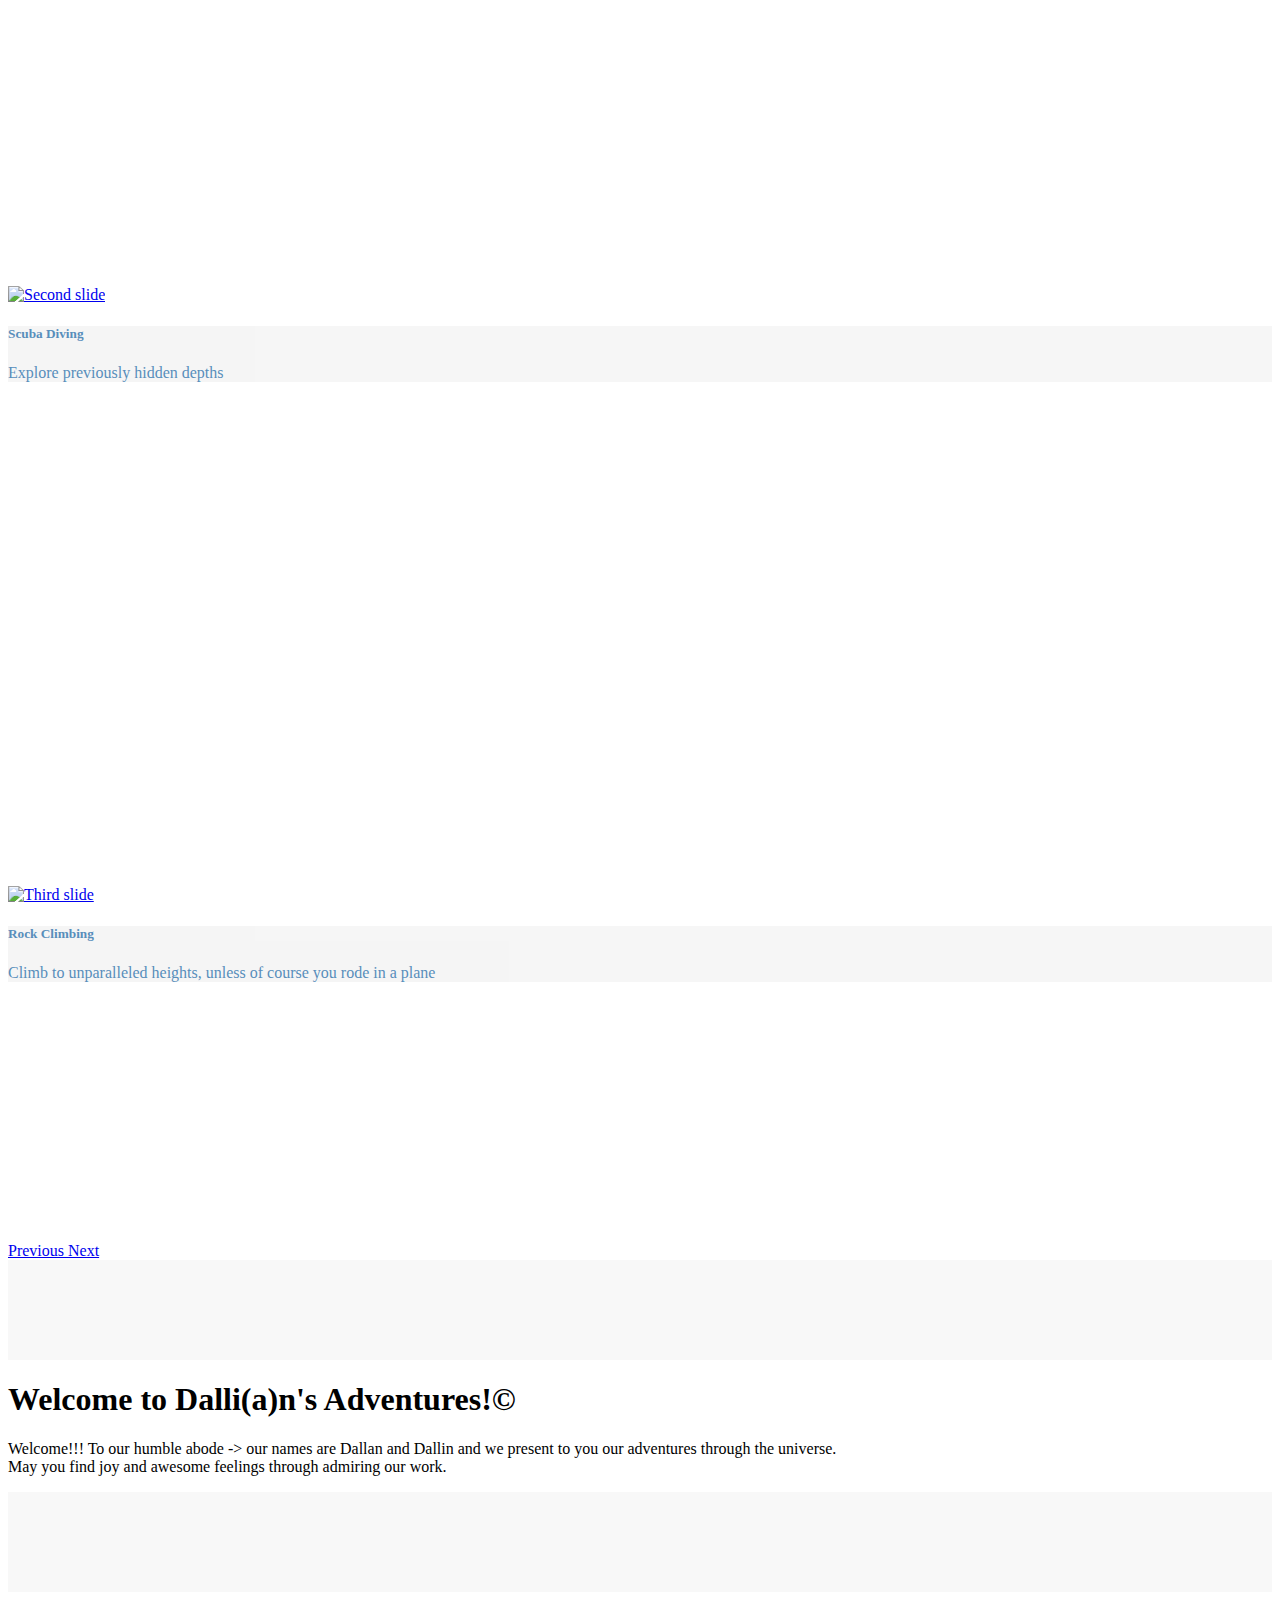
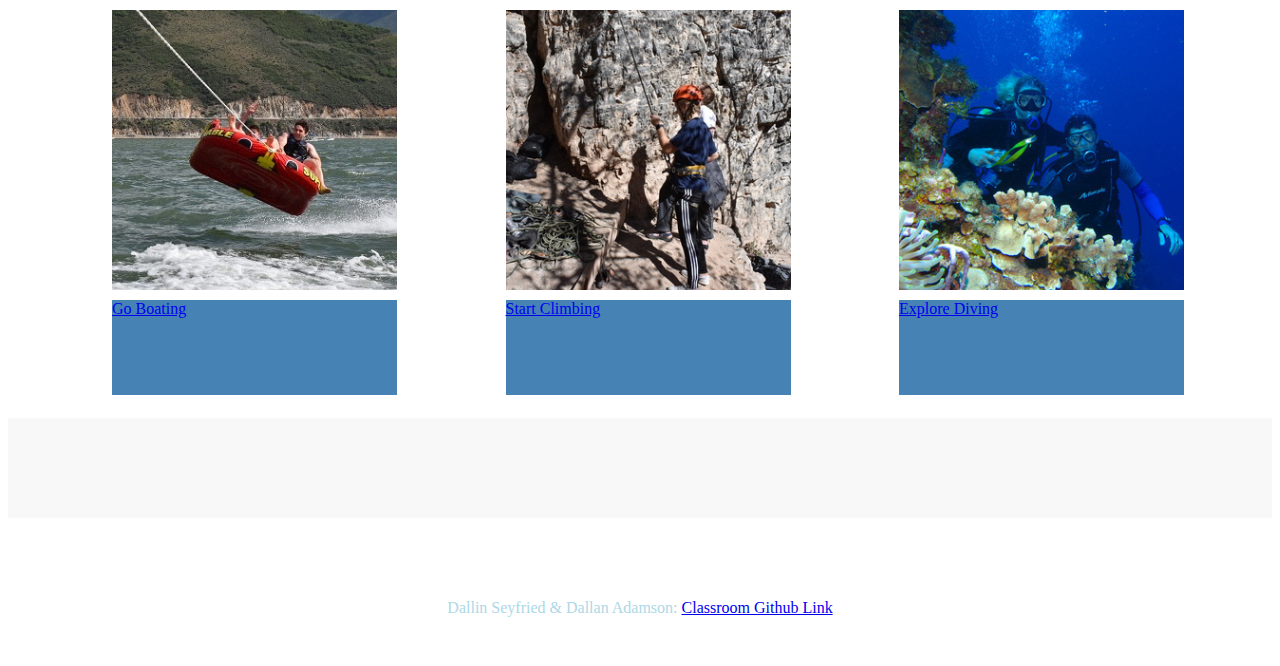
==== commit 609443b3: "added sized pics and new format to home page" ====
--- a/pages/index.html
+++ b/pages/index.html
@@ -8,6 +8,7 @@
         <meta charset='UTF-8' name='viewport'
             content='width=device-width, initial-scale=1.0, maximum-scale=1.0' />
     </head>
+    <!-- free images at https://www.freeimages.com/search/scuba-diving -->
     <body>
         <!-- Add dropdown in menu to go to different adventure sites -->
         <nav class="navbar navbar-expand-lg navbar-dark bg-dark">
@@ -22,9 +23,6 @@
                 </li>
                 <li class="nav-item">
                   <a class="nav-link" href="pages/about.html">About</a>
-                </li>
-                <li class="nav-item">
-                  <a class="nav-link" href="pages/portfolio.html">Portfolio</a>
                 </li>
                 <li class="nav-item">
                   <a class="nav-link" href="pages/reviews.html">Reviews</a>
@@ -118,8 +116,48 @@
             </div>
         
             <div class="spacer"></div>
+
+            <div class="jumbotron no-space">
+              <div class="selectionIconHolder">
+                <a href="/pages/boating_sports.html">
+                  <div class="selectionIcon bg-dark">
+                    <div class="selectionImageHolder">
+                      <img class="selectionImage" src="/images/screenshots/tube_fly_1_300px (1).jpg">
+                    </div>
+                    <p class="selectionParagraph text-4xl text-center text-gray-100">
+                      Go Boating
+                    </p>
+                  </div>
+                </a>
+                <a href="/pages/rock_climbing.html">
+                  <div class="selectionIcon bg-dark">
+                    <div class="selectionImageHolder">
+                      <img class="selectionImage" src="/images/screenshots/belaying_300.jpg">
+                    </div>
+                    <p class="selectionParagraph text-4xl text-center text-gray-100">
+                      Start Climbing
+                    </p>
+                  </div>
+                </a>
+                <a href="/pages/scuba.html">
+                  <div class="selectionIcon bg-dark">
+                    <div class="selectionImageHolder">
+                      <img class="selectionImage" src="/images/screenshots/lovin-scuba-300.jpg">
+                    </div>
+                    <p class="selectionParagraph text-4xl text-center text-gray-100">
+                      Explore Diving
+                    </p>
+                  </div>
+                </a>
+              </div>
+            </div>
+  
+            <div class="spacer"></div>
         
           </div>
+
+
+          
         
           <footer class="container-fluid footer bg-dark">Dallin Seyfried & Dallan Adamson: <a href="https://github.com/seyfdall/CreativeProject1">Classroom Github Link</a></footer>
 
--- a/css/styles.css
+++ b/css/styles.css
@@ -49,10 +49,48 @@
     height: 100px;
 }
 
+.selectionIconHolder {
+    width: 100%;
+    display: flex;
+    flex-direction: row;
+    align-items: center;
+    justify-content: space-evenly;
+    margin: 8px;
+}
+
+.selectionIcon {
+    width: 300px;
+    height: 400px;
+    margin: 5px;
+    display: flex;
+    flex-direction: column;
+    align-items: center;
+}
+
+.selectionImageHolder {
+    height: 300px;
+    overflow: hidden;
+}
+
+.selectionImage {
+    height: 100%;
+    overflow: hidden;
+    margin-top: 5px;
+}
+
 .caption {
     background-color: whitesmoke;
     opacity: 0.9;
     color:steelblue;
+}
+
+.selectionParagraph {
+    background-color: steelblue;
+    height: 100px;
+    width: 95%;
+    margin: 10px;
+    margin-right: 5px;
+    margin-left: 5px;
 }
 
 @media only screen and (min-width: 961px) {
